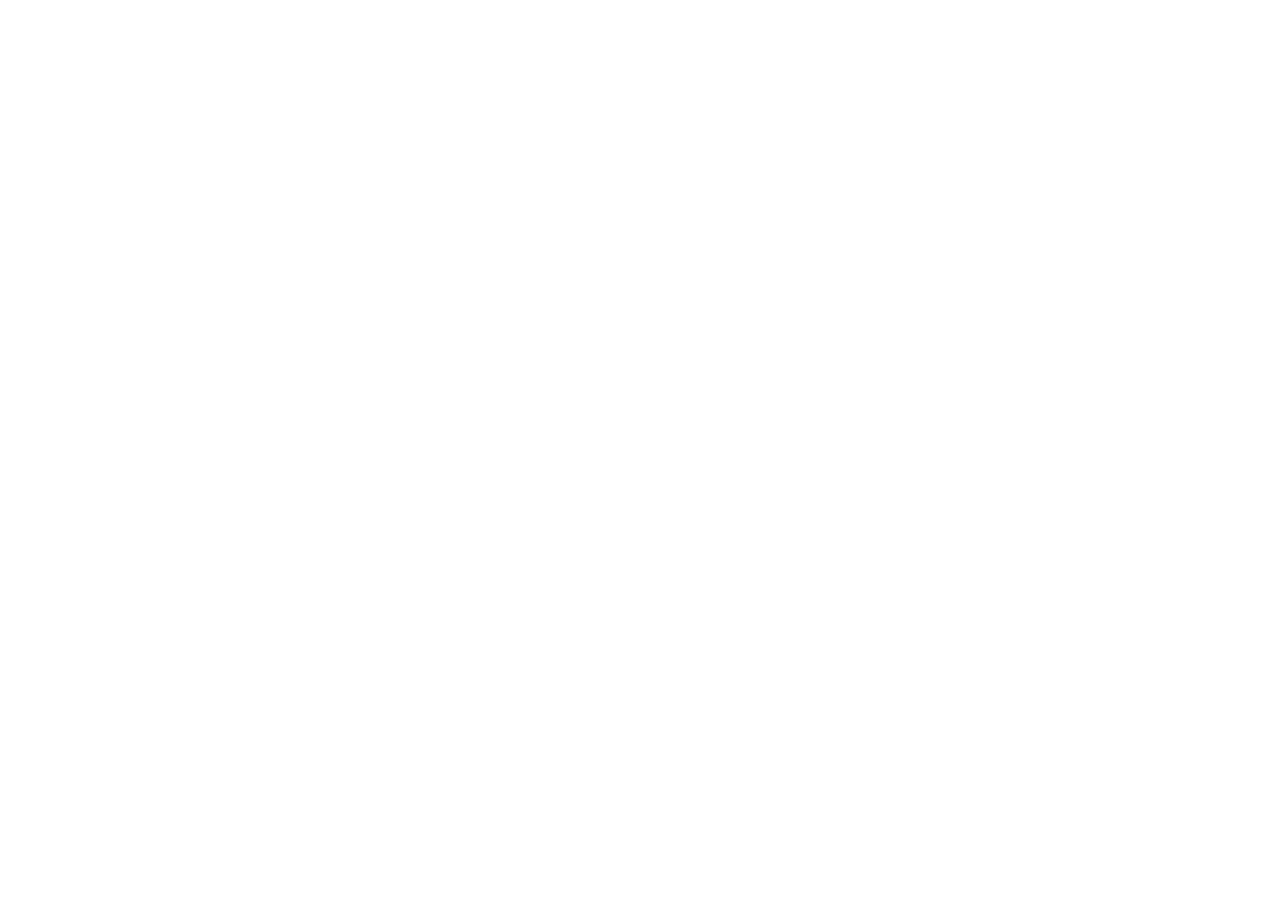
==== Lesson01/index.html @ 926e6ef9 "init commit" ====
﻿<!DOCTYPE html>
<html lang="en">
<head>
    <title>COMP397 lesson 1</title>
    <meta charset="utf-8"/>
    <meta name="viewport" content="width=device-width, initial-scale=1.0" />
</head>
<body>

</body>
</html>
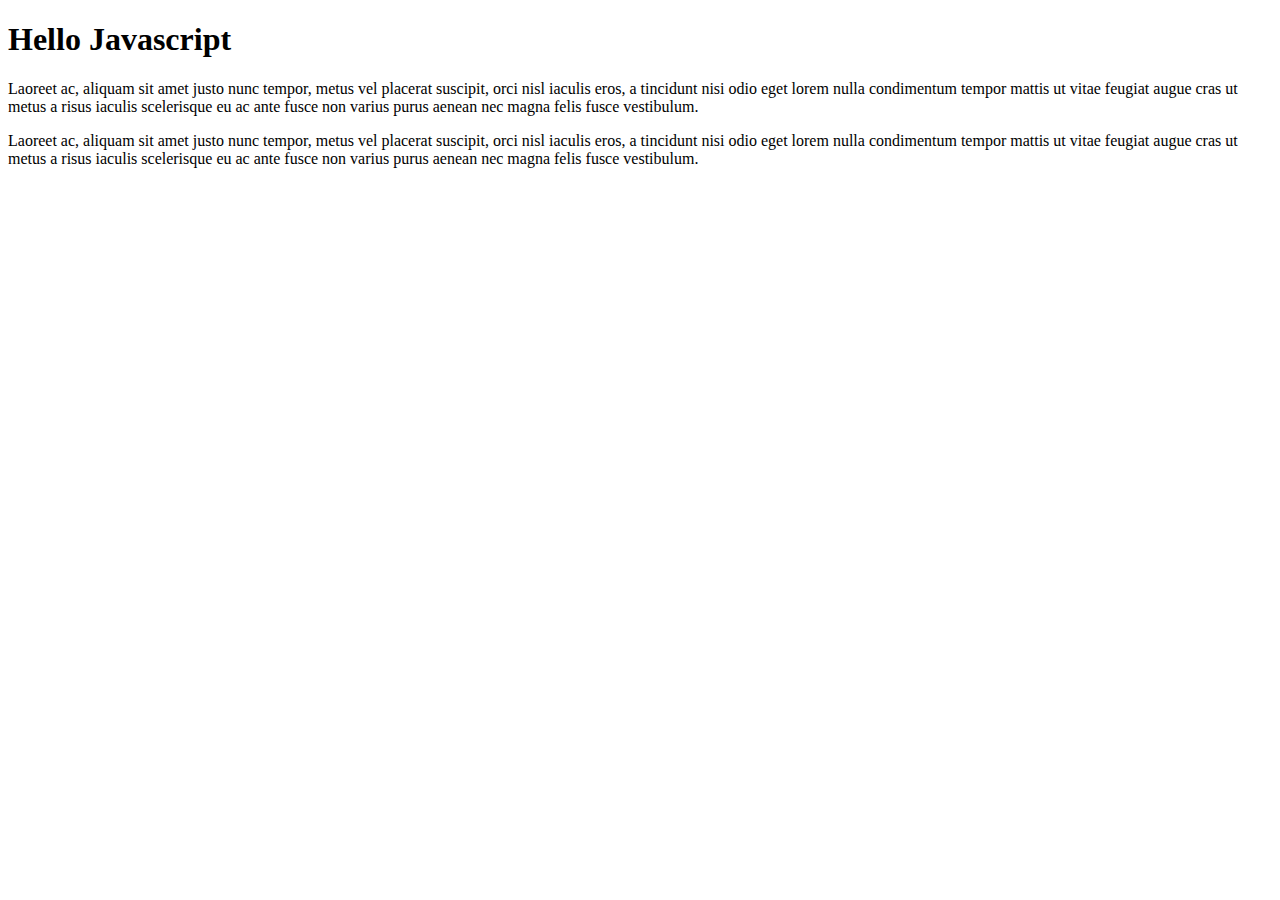
==== commit ee1406c7: "added hello world" ====
--- a/Lesson01/index.html
+++ b/Lesson01/index.html
@@ -4,8 +4,32 @@
     <title>COMP397 lesson 1</title>
     <meta charset="utf-8"/>
     <meta name="viewport" content="width=device-width, initial-scale=1.0" />
+    <link href="css/main.css" rel="stylesheet" /><script type="text/javascript" src="//ajax.googleapis.com/ajax/libs/jquery/1.11.2/jquery.min.js"></script>
+
+    <script type="text/javascript">
+    $(function () {
+        init();
+    });
+    </script>
+
 </head>
 <body>
-
+    <div>
+        <h1>Hello Javascript</h1>
+        <p>
+            Laoreet ac, aliquam sit amet justo nunc tempor, metus vel placerat suscipit, orci nisl iaculis eros, a tincidunt nisi odio eget lorem nulla condimentum tempor mattis ut vitae feugiat augue cras ut metus a risus iaculis scelerisque eu ac ante fusce non varius purus aenean nec magna felis fusce vestibulum.
+        </p>
+        <p>
+            Laoreet ac, aliquam sit amet justo nunc tempor, metus vel placerat suscipit, orci nisl iaculis eros, a tincidunt nisi odio eget lorem nulla condimentum tempor mattis ut vitae feugiat augue cras ut metus a risus iaculis scelerisque eu ac ante fusce non varius purus aenean nec magna felis fusce vestibulum.
+            <img src="http://lorempixel.com/300/300/" alt="" />
+            <img src="http://placehold.it/30x30/" alt="" />
+        </p>
+    </div>
+    <!-- Javascript section-->
+    <script src="scripts/game.js"></script>
+    <script>
+       
+    </script>
+    
 </body>
 </html>
--- a/Lesson01/css/main.css
+++ b/Lesson01/css/main.css
@@ -0,0 +1,2 @@
+﻿body {
+}
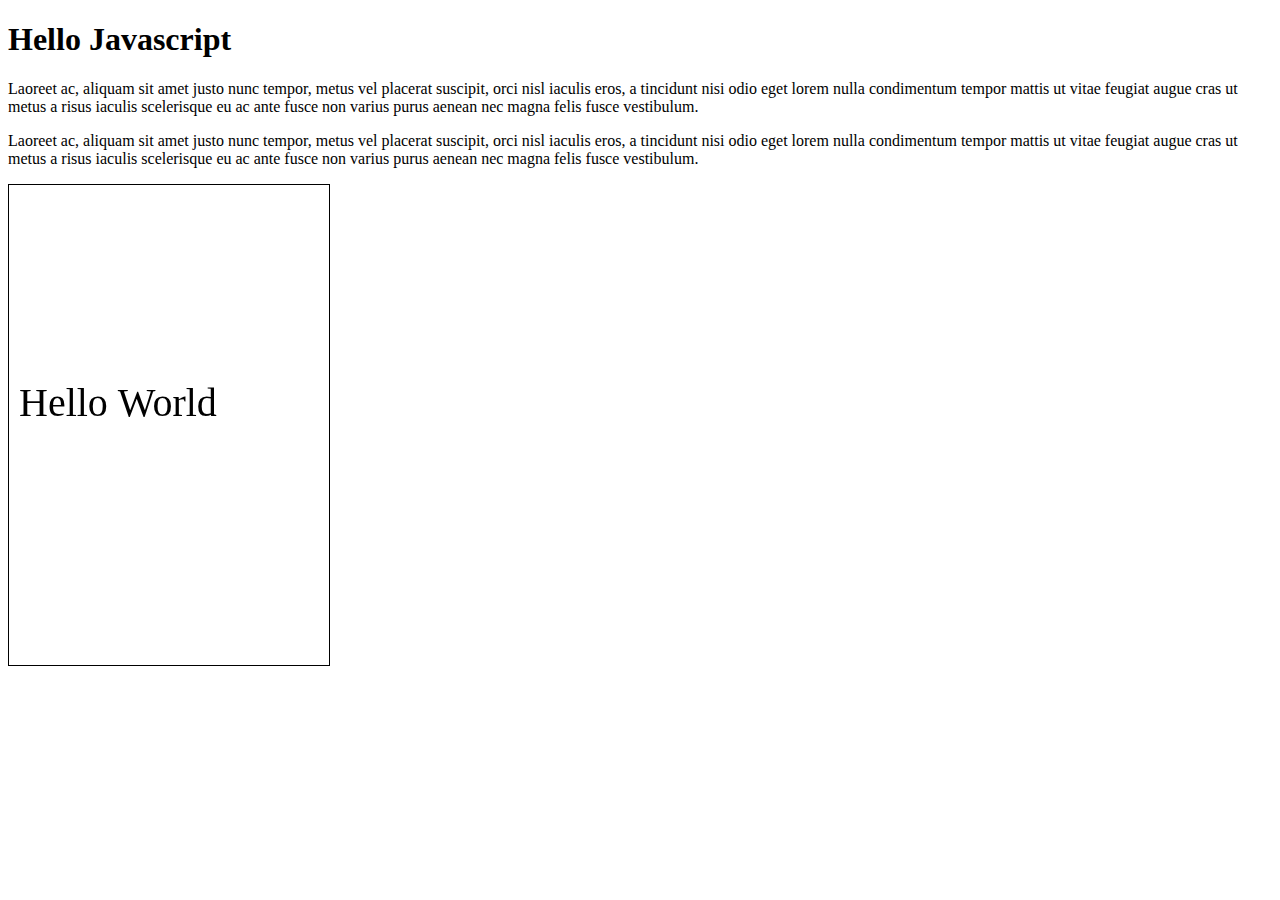
==== commit 5616a707: "added createjs" ====
--- a/Lesson01/index.html
+++ b/Lesson01/index.html
@@ -4,14 +4,7 @@
     <title>COMP397 lesson 1</title>
     <meta charset="utf-8"/>
     <meta name="viewport" content="width=device-width, initial-scale=1.0" />
-    <link href="css/main.css" rel="stylesheet" /><script type="text/javascript" src="//ajax.googleapis.com/ajax/libs/jquery/1.11.2/jquery.min.js"></script>
-
-    <script type="text/javascript">
-    $(function () {
-        init();
-    });
-    </script>
-
+    <link href="css/main.css" rel="stylesheet" />
 </head>
 <body>
     <div>
@@ -25,11 +18,23 @@
             <img src="http://placehold.it/30x30/" alt="" />
         </p>
     </div>
+    <canvas id="canvas" width="320" height="480"></canvas>
+
     <!-- Javascript section-->
+    <script src="scripts/lib/easeljs-0.8.0.min.js"></script>
+    <script src="scripts/lib/preloadjs-0.6.0.min.js"></script>
+    <script src="scripts/lib/soundjs-0.6.0.min.js"></script>
+    <script src="scripts/lib/tweenjs-0.6.0.min.js"></script>
+    <script type="text/javascript" src="//ajax.googleapis.com/ajax/libs/jquery/1.11.2/jquery.min.js"></script>
+
     <script src="scripts/game.js"></script>
-    <script>
-       
+    <script type="text/javascript">
+    $(function () {
+        init();
+    });
     </script>
+
+
     
 </body>
 </html>
--- a/Lesson01/css/main.css
+++ b/Lesson01/css/main.css
@@ -1,2 +1,5 @@
 ﻿body {
 }
+canvas{
+    border: solid 1px black;
+}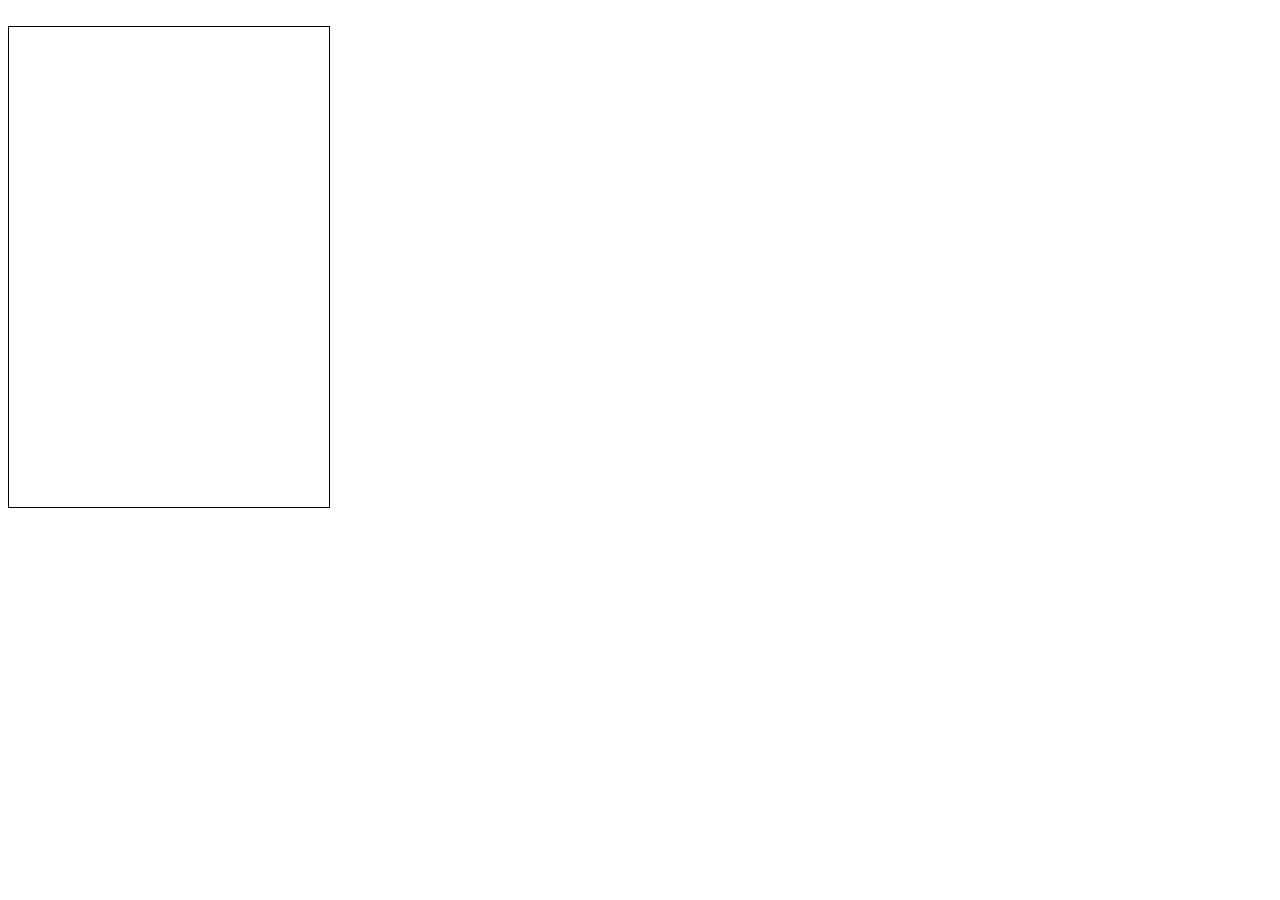
==== commit 456970d3: "add demo 2" ====
--- a/Lesson01/index.html
+++ b/Lesson01/index.html
@@ -7,17 +7,7 @@
     <link href="css/main.css" rel="stylesheet" />
 </head>
 <body>
-    <div>
-        <h1>Hello Javascript</h1>
-        <p>
-            Laoreet ac, aliquam sit amet justo nunc tempor, metus vel placerat suscipit, orci nisl iaculis eros, a tincidunt nisi odio eget lorem nulla condimentum tempor mattis ut vitae feugiat augue cras ut metus a risus iaculis scelerisque eu ac ante fusce non varius purus aenean nec magna felis fusce vestibulum.
-        </p>
-        <p>
-            Laoreet ac, aliquam sit amet justo nunc tempor, metus vel placerat suscipit, orci nisl iaculis eros, a tincidunt nisi odio eget lorem nulla condimentum tempor mattis ut vitae feugiat augue cras ut metus a risus iaculis scelerisque eu ac ante fusce non varius purus aenean nec magna felis fusce vestibulum.
-            <img src="http://lorempixel.com/300/300/" alt="" />
-            <img src="http://placehold.it/30x30/" alt="" />
-        </p>
-    </div>
+    <div><img src="http://lorempixel.com/100/100/" id="image" alt="" /></div>
     <canvas id="canvas" width="320" height="480"></canvas>
 
     <!-- Javascript section-->
@@ -26,11 +16,15 @@
     <script src="scripts/lib/soundjs-0.6.0.min.js"></script>
     <script src="scripts/lib/tweenjs-0.6.0.min.js"></script>
     <script type="text/javascript" src="//ajax.googleapis.com/ajax/libs/jquery/1.11.2/jquery.min.js"></script>
-
+    
     <script src="scripts/game.js"></script>
     <script type="text/javascript">
     $(function () {
         init();
+        $("#image").click(function (e) {
+            e.preventDefault();
+            $(this).hide();
+        });
     });
     </script>
 
